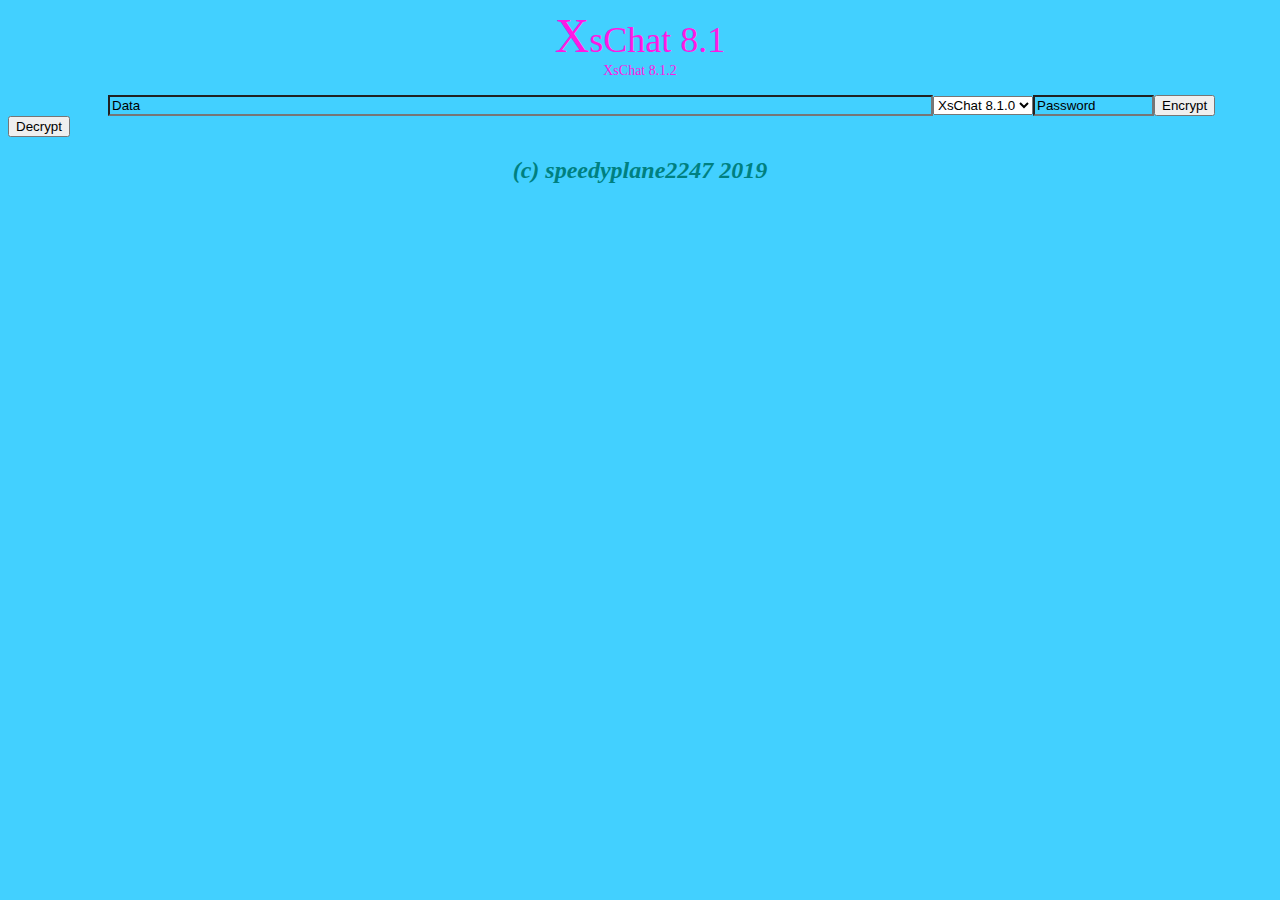
==== src/index.html @ d646b72f "XsChat 8.1.2" ====
<html>
<head>
	<title>XsChat 8</title>
	<script src="index.js"></script>
	<link href="index.css" rel="stylesheet" type="text/css" />
</head>
<body>
<p style="text-align: center;"><span style="font-size:36px;"><span style="font-family:georgia,serif;"><span style="font-size:48px;">X</span>sChat 8.1<br />
<span style="font-size:14px;">XsChat 8.1.2</span></span></span></p>

<p>&nbsp; &nbsp; &nbsp; &nbsp; &nbsp; &nbsp; &nbsp; &nbsp; &nbsp; &nbsp; &nbsp; &nbsp; &nbsp;<span style="font-size:36px;"><span style="font-family:georgia,serif;"><span style="font-size:14px;"><input id="xs_datainput" maxlength="5000" name="xs_chat8" size="100" type="text" value="Data" /></span><select id="xsx" name="xschat8_ver" size="1"><option value="x711">XsChat 7.1.1</option><option value="x712">XsChat 7.1.2</option><option selected="selected" value="x800">XsChat 8.1.0</option></select><input id="xs8_chan" maxlength="12" name="xs_key" size="12" type="text" value="Password" /><button onclick="e(); init(); erun();">Encrypt</button><button onclick="d(); init(); drun();">Decrypt</button></span></span></p>

<h2 style="font-style: italic; text-align: center;"><span style="color:#008080;">(c) speedyplane2247 2019</span></h2>
</body>
</html>
---- src/index.css ----
body {
    background-color: #42d0ff
}
h1 {
    color: #ff19e4
}
p {
    color: #ff19e4
}
input {
    background-color: #42d0ff
}
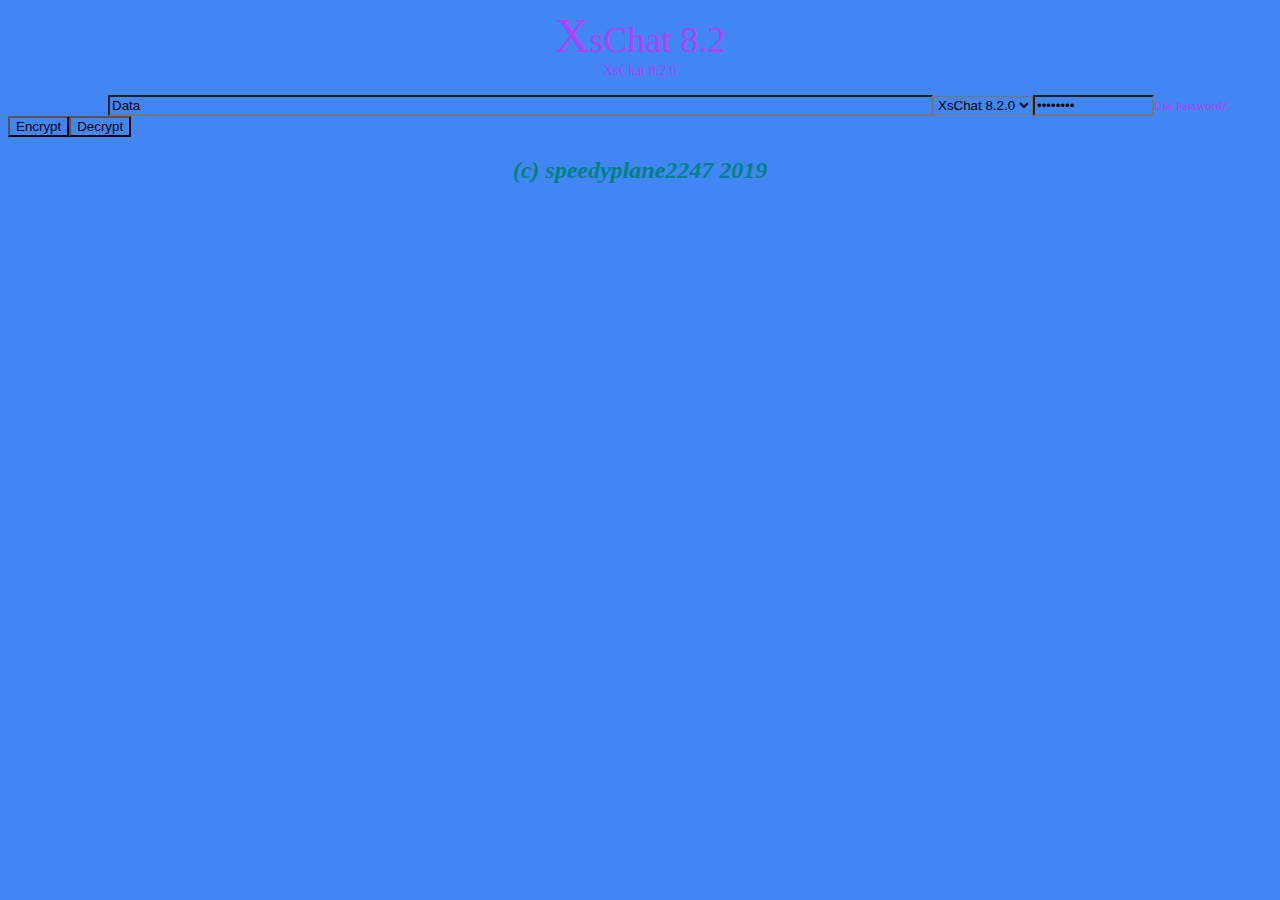
==== commit 6503d3e2: "XsChat 8.2.0" ====
--- a/src/index.html
+++ b/src/index.html
@@ -5,11 +5,11 @@
 	<link href="index.css" rel="stylesheet" type="text/css" />
 </head>
 <body>
-<p style="text-align: center;"><span style="font-size:36px;"><span style="font-family:georgia,serif;"><span style="font-size:48px;">X</span>sChat 8.1<br />
-<span style="font-size:14px;">XsChat 8.1.2</span></span></span></p>
+<p style="text-align: center;"><span style="font-size:36px;"><span style="font-family:georgia,serif;"><span style="font-size:48px;">X</span>sChat 8.2<br />
+<span style="font-size:14px;">XsChat 8.2.0</span></span></span></p>
 
-<p>&nbsp; &nbsp; &nbsp; &nbsp; &nbsp; &nbsp; &nbsp; &nbsp; &nbsp; &nbsp; &nbsp; &nbsp; &nbsp;<span style="font-size:36px;"><span style="font-family:georgia,serif;"><span style="font-size:14px;"><input id="xs_datainput" maxlength="5000" name="xs_chat8" size="100" type="text" value="Data" /></span><select id="xsx" name="xschat8_ver" size="1"><option value="x711">XsChat 7.1.1</option><option value="x712">XsChat 7.1.2</option><option selected="selected" value="x800">XsChat 8.1.0</option></select><input id="xs8_chan" maxlength="12" name="xs_key" size="12" type="text" value="Password" /><button onclick="e(); init(); erun();">Encrypt</button><button onclick="d(); init(); drun();">Decrypt</button></span></span></p>
+<p>&nbsp; &nbsp; &nbsp; &nbsp; &nbsp; &nbsp; &nbsp; &nbsp; &nbsp; &nbsp; &nbsp; &nbsp; &nbsp;<span style="font-size:36px;"><span style="font-family:georgia,serif;"><span style="font-size:14px;"><input id="xs_datainput" maxlength="5000" name="xs_chat8" size="100" type="text" value="Data" /></span><select id="xsx" name="xschat8_ver" size="1"><option value="x711">XsChat 7.1.1</option><option value="x712">XsChat 7.1.2</option><option value="x800">XsChat 8.1.0</option><option selected="selected" value="x820">XsChat 8.2.0</option></select><input id="xs8_chan" maxlength="12" name="xs_key" size="12" type="password" value="Password" /><span style="font-size:12px;">Use Password? </span><button onclick="e(); init(); erun();">Encrypt</button><button onclick="d(); init(); drun();">Decrypt</button></span></span></p>
 
-<h2 style="font-style: italic; text-align: center;"><span style="color:#008080;">(c) speedyplane2247 2019</span></h2>
+<h2 style="font-style: italic; text-align: center;"><span id="xs_text" style="color:#008080;">(c) speedyplane2247 2019</span></h2>
 </body>
 </html>
--- a/src/index.css
+++ b/src/index.css
@@ -1,12 +1,18 @@
 body {
-    background-color: #42d0ff
+    background-color: rgb(66, 134, 244)
 }
 h1 {
-    color: #ff19e4
+    color: rgb(173, 66, 244)
 }
 p {
-    color: #ff19e4
+    color: rgb(173, 66, 244)
 }
 input {
-    background-color: #42d0ff
+    background-color: rgb(66, 134, 244)
+}
+button {
+background-color: rgb(66, 134, 244)
+}
+select {
+background-color: rgb(66, 134, 244)
 }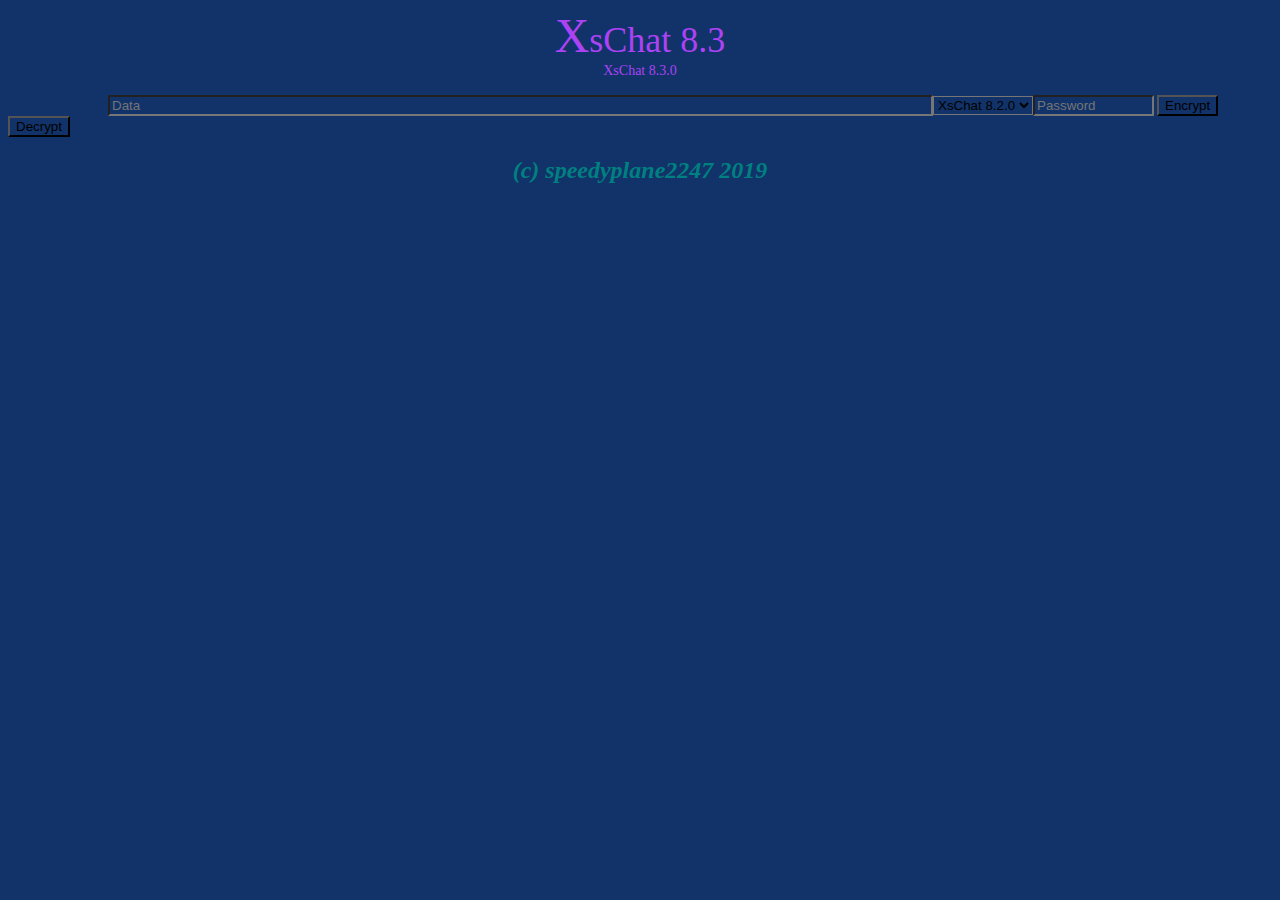
==== commit 0e228537: "XsChat 8.3" ====
--- a/src/index.html
+++ b/src/index.html
@@ -5,10 +5,10 @@
 	<link href="index.css" rel="stylesheet" type="text/css" />
 </head>
 <body>
-<p style="text-align: center;"><span style="font-size:36px;"><span style="font-family:georgia,serif;"><span style="font-size:48px;">X</span>sChat 8.2<br />
-<span style="font-size:14px;">XsChat 8.2.0</span></span></span></p>
+<p style="text-align: center;"><span style="font-size:36px;"><span style="font-family:georgia,serif;"><span style="font-size:48px;">X</span>sChat 8.3<br />
+<span style="font-size:14px;">XsChat 8.3.0</span></span></span></p>
 
-<p>&nbsp; &nbsp; &nbsp; &nbsp; &nbsp; &nbsp; &nbsp; &nbsp; &nbsp; &nbsp; &nbsp; &nbsp; &nbsp;<span style="font-size:36px;"><span style="font-family:georgia,serif;"><span style="font-size:14px;"><input id="xs_datainput" maxlength="5000" name="xs_chat8" size="100" type="text" value="Data" /></span><select id="xsx" name="xschat8_ver" size="1"><option value="x711">XsChat 7.1.1</option><option value="x712">XsChat 7.1.2</option><option value="x800">XsChat 8.1.0</option><option selected="selected" value="x820">XsChat 8.2.0</option></select><input id="xs8_chan" maxlength="12" name="xs_key" size="12" type="password" value="Password" /><span style="font-size:12px;">Use Password? </span><button onclick="e(); init(); erun();">Encrypt</button><button onclick="d(); init(); drun();">Decrypt</button></span></span></p>
+<p>&nbsp; &nbsp; &nbsp; &nbsp; &nbsp; &nbsp; &nbsp; &nbsp; &nbsp; &nbsp; &nbsp; &nbsp; &nbsp;<span style="font-size:36px;"><span style="font-family:georgia,serif;"><span style="font-size:14px;"><input id="xs_datainput" maxlength="5000" name="xs_chat8" size="100" type="text" placeholder="Data" /></span><select id="xsx" name="xschat8_ver" size="1"><option value="x711">XsChat 7.1.1</option><option value="x712">XsChat 7.1.2</option><option value="x800">XsChat 8.1.0</option><option selected="selected" value="x820">XsChat 8.2.0</option></select><input id="xs8_chan" maxlength="12" name="xs_key" size="12" type="password" placeholder="Password" /><span style="font-size:12px;"> </span><button onclick="e(); init(); erun();">Encrypt</button><button onclick="d(); init(); drun();">Decrypt</button></span></span></p>
 
 <h2 style="font-style: italic; text-align: center;"><span id="xs_text" style="color:#008080;">(c) speedyplane2247 2019</span></h2>
 </body>
--- a/src/index.css
+++ b/src/index.css
@@ -1,5 +1,5 @@
 body {
-    background-color: rgb(66, 134, 244)
+    background-color: rgb(17, 51, 105)
 }
 h1 {
     color: rgb(173, 66, 244)
@@ -8,11 +8,11 @@
     color: rgb(173, 66, 244)
 }
 input {
-    background-color: rgb(66, 134, 244)
+    background-color: rgb(17, 51, 105)
 }
 button {
-background-color: rgb(66, 134, 244)
+background-color: rgb(17, 51, 105)
 }
 select {
-background-color: rgb(66, 134, 244)
+background-color: rgb(17, 51, 105)
 }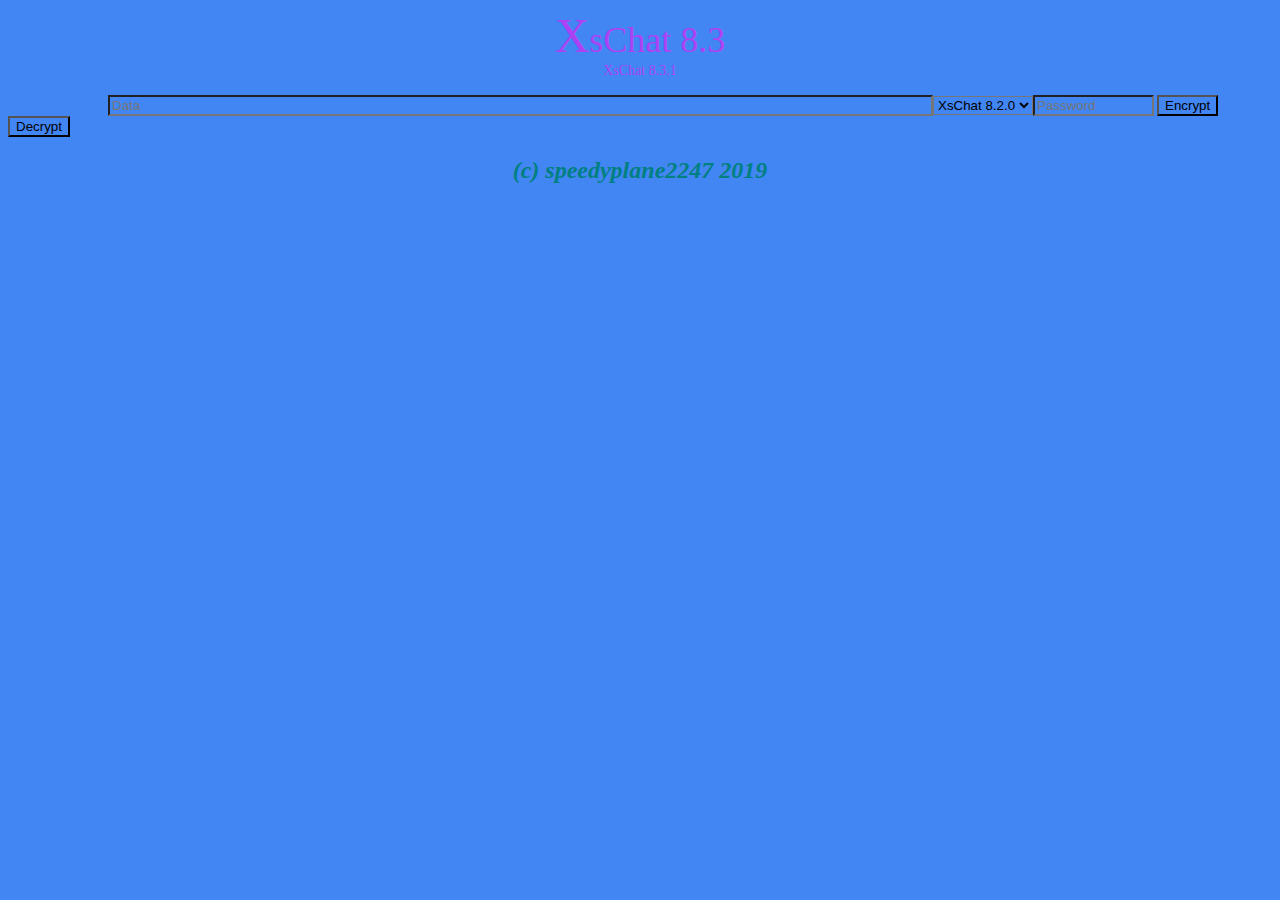
==== commit 2310eb95: "XsChat 8.3.1" ====
--- a/src/index.html
+++ b/src/index.html
@@ -6,7 +6,7 @@
 </head>
 <body>
 <p style="text-align: center;"><span style="font-size:36px;"><span style="font-family:georgia,serif;"><span style="font-size:48px;">X</span>sChat 8.3<br />
-<span style="font-size:14px;">XsChat 8.3.0</span></span></span></p>
+<span style="font-size:14px;">XsChat 8.3.1</span></span></span></p>
 
 <p>&nbsp; &nbsp; &nbsp; &nbsp; &nbsp; &nbsp; &nbsp; &nbsp; &nbsp; &nbsp; &nbsp; &nbsp; &nbsp;<span style="font-size:36px;"><span style="font-family:georgia,serif;"><span style="font-size:14px;"><input id="xs_datainput" maxlength="5000" name="xs_chat8" size="100" type="text" placeholder="Data" /></span><select id="xsx" name="xschat8_ver" size="1"><option value="x711">XsChat 7.1.1</option><option value="x712">XsChat 7.1.2</option><option value="x800">XsChat 8.1.0</option><option selected="selected" value="x820">XsChat 8.2.0</option></select><input id="xs8_chan" maxlength="12" name="xs_key" size="12" type="password" placeholder="Password" /><span style="font-size:12px;"> </span><button onclick="e(); init(); erun();">Encrypt</button><button onclick="d(); init(); drun();">Decrypt</button></span></span></p>
 
--- a/src/index.css
+++ b/src/index.css
@@ -1,5 +1,5 @@
 body {
-    background-color: rgb(17, 51, 105)
+    background-color: rgb(66, 134, 244)
 }
 h1 {
     color: rgb(173, 66, 244)
@@ -8,11 +8,11 @@
     color: rgb(173, 66, 244)
 }
 input {
-    background-color: rgb(17, 51, 105)
+    background-color: rgb(66, 134, 244)
 }
 button {
-background-color: rgb(17, 51, 105)
+background-color: rgb(66, 134, 244)
 }
 select {
-background-color: rgb(17, 51, 105)
+background-color: rgb(66, 134, 244)
 }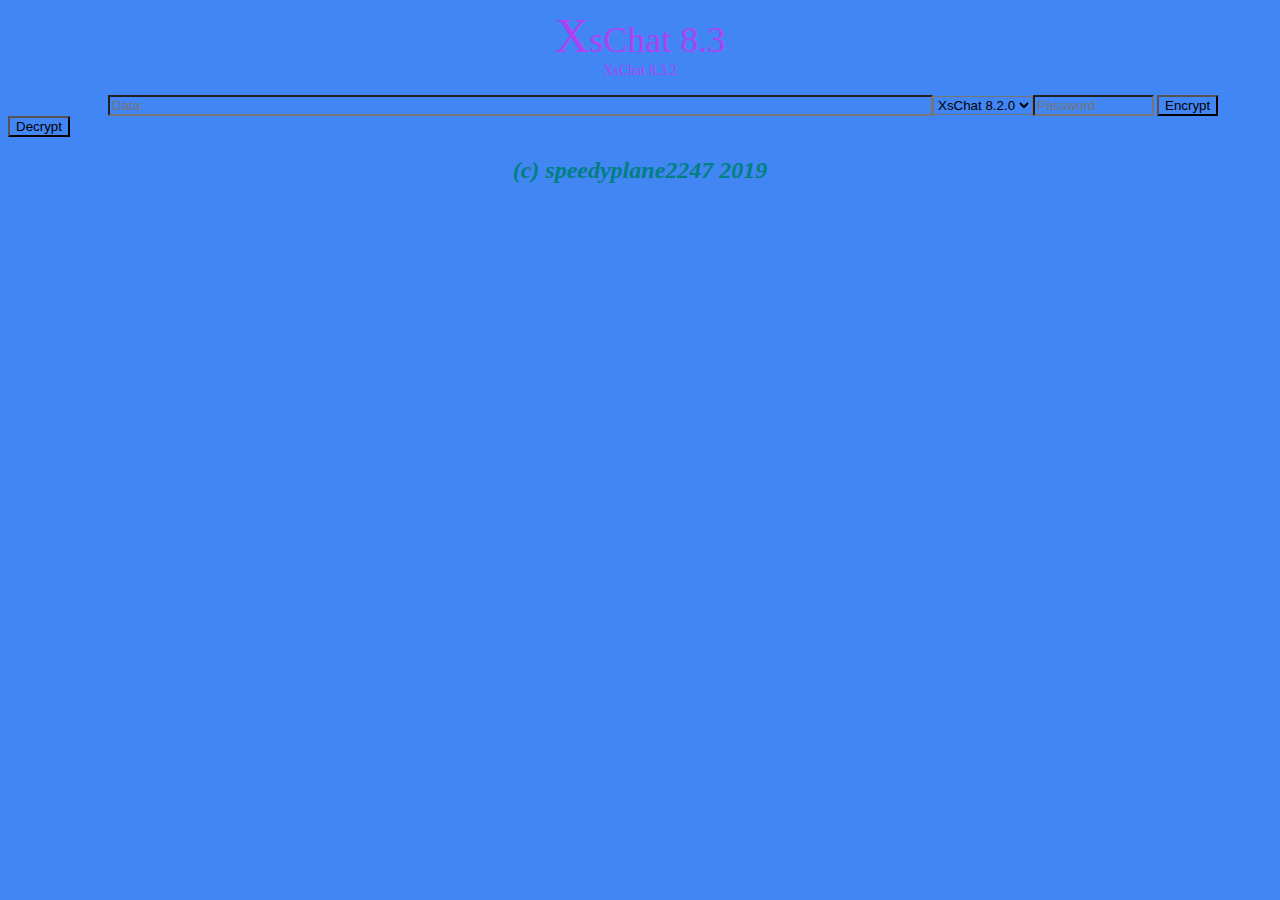
==== commit 37e3da03: "XsChat 8.3.2" ====
--- a/src/index.html
+++ b/src/index.html
@@ -6,7 +6,7 @@
 </head>
 <body>
 <p style="text-align: center;"><span style="font-size:36px;"><span style="font-family:georgia,serif;"><span style="font-size:48px;">X</span>sChat 8.3<br />
-<span style="font-size:14px;">XsChat 8.3.1</span></span></span></p>
+<span style="font-size:14px;">XsChat 8.3.2</span></span></span></p>
 
 <p>&nbsp; &nbsp; &nbsp; &nbsp; &nbsp; &nbsp; &nbsp; &nbsp; &nbsp; &nbsp; &nbsp; &nbsp; &nbsp;<span style="font-size:36px;"><span style="font-family:georgia,serif;"><span style="font-size:14px;"><input id="xs_datainput" maxlength="5000" name="xs_chat8" size="100" type="text" placeholder="Data" /></span><select id="xsx" name="xschat8_ver" size="1"><option value="x711">XsChat 7.1.1</option><option value="x712">XsChat 7.1.2</option><option value="x800">XsChat 8.1.0</option><option selected="selected" value="x820">XsChat 8.2.0</option></select><input id="xs8_chan" maxlength="12" name="xs_key" size="12" type="password" placeholder="Password" /><span style="font-size:12px;"> </span><button onclick="e(); init(); erun();">Encrypt</button><button onclick="d(); init(); drun();">Decrypt</button></span></span></p>
 
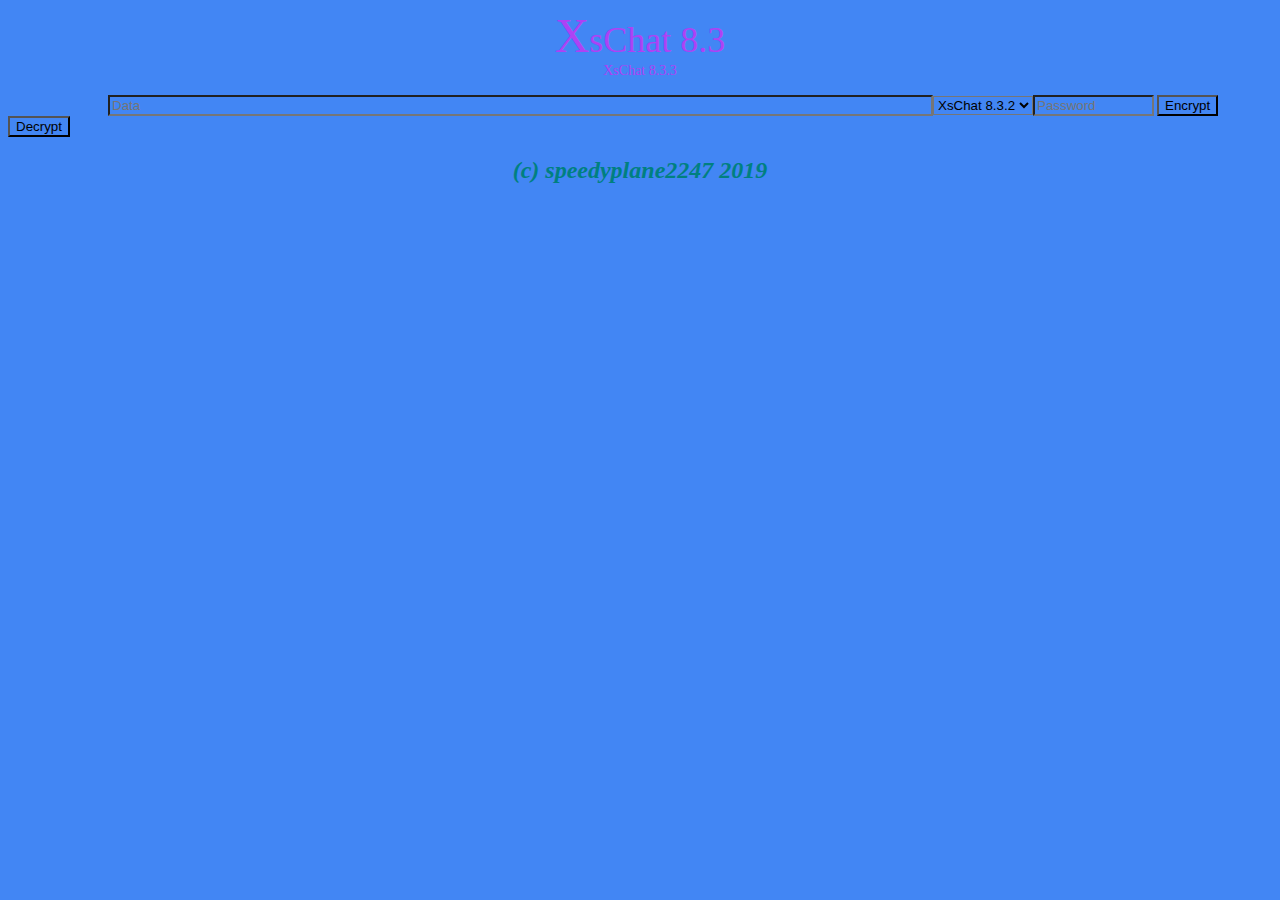
==== commit a4a21ff5: "XsChat 8.3.3" ====
--- a/src/index.html
+++ b/src/index.html
@@ -6,9 +6,9 @@
 </head>
 <body>
 <p style="text-align: center;"><span style="font-size:36px;"><span style="font-family:georgia,serif;"><span style="font-size:48px;">X</span>sChat 8.3<br />
-<span style="font-size:14px;">XsChat 8.3.2</span></span></span></p>
+<span style="font-size:14px;">XsChat 8.3.3</span></span></span></p>
 
-<p>&nbsp; &nbsp; &nbsp; &nbsp; &nbsp; &nbsp; &nbsp; &nbsp; &nbsp; &nbsp; &nbsp; &nbsp; &nbsp;<span style="font-size:36px;"><span style="font-family:georgia,serif;"><span style="font-size:14px;"><input id="xs_datainput" maxlength="5000" name="xs_chat8" size="100" type="text" placeholder="Data" /></span><select id="xsx" name="xschat8_ver" size="1"><option value="x711">XsChat 7.1.1</option><option value="x712">XsChat 7.1.2</option><option value="x800">XsChat 8.1.0</option><option selected="selected" value="x820">XsChat 8.2.0</option></select><input id="xs8_chan" maxlength="12" name="xs_key" size="12" type="password" placeholder="Password" /><span style="font-size:12px;"> </span><button onclick="e(); init(); erun();">Encrypt</button><button onclick="d(); init(); drun();">Decrypt</button></span></span></p>
+<p>&nbsp; &nbsp; &nbsp; &nbsp; &nbsp; &nbsp; &nbsp; &nbsp; &nbsp; &nbsp; &nbsp; &nbsp; &nbsp;<span style="font-size:36px;"><span style="font-family:georgia,serif;"><span style="font-size:14px;"><input id="xs_datainput" maxlength="5000" name="xs_chat8" placeholder="Data" size="100" type="text" /></span><select id="xsx" name="xschat8_ver" size="1"><option value="x711">XsChat 7.1.1</option><option value="x712">XsChat 7.1.2</option><option value="x800">XsChat 8.1.0</option><option value="x820">XsChat 8.2.0</option><option selected="selected" value="x832">XsChat 8.3.2</option></select><input id="xs8_chan" maxlength="12" name="xs_key" placeholder="Password" size="12" type="password" /><span style="font-size:12px;"> </span><button onclick="e(); init(); erun();">Encrypt</button><button onclick="d(); init(); drun();">Decrypt</button></span></span></p>
 
 <h2 style="font-style: italic; text-align: center;"><span id="xs_text" style="color:#008080;">(c) speedyplane2247 2019</span></h2>
 </body>
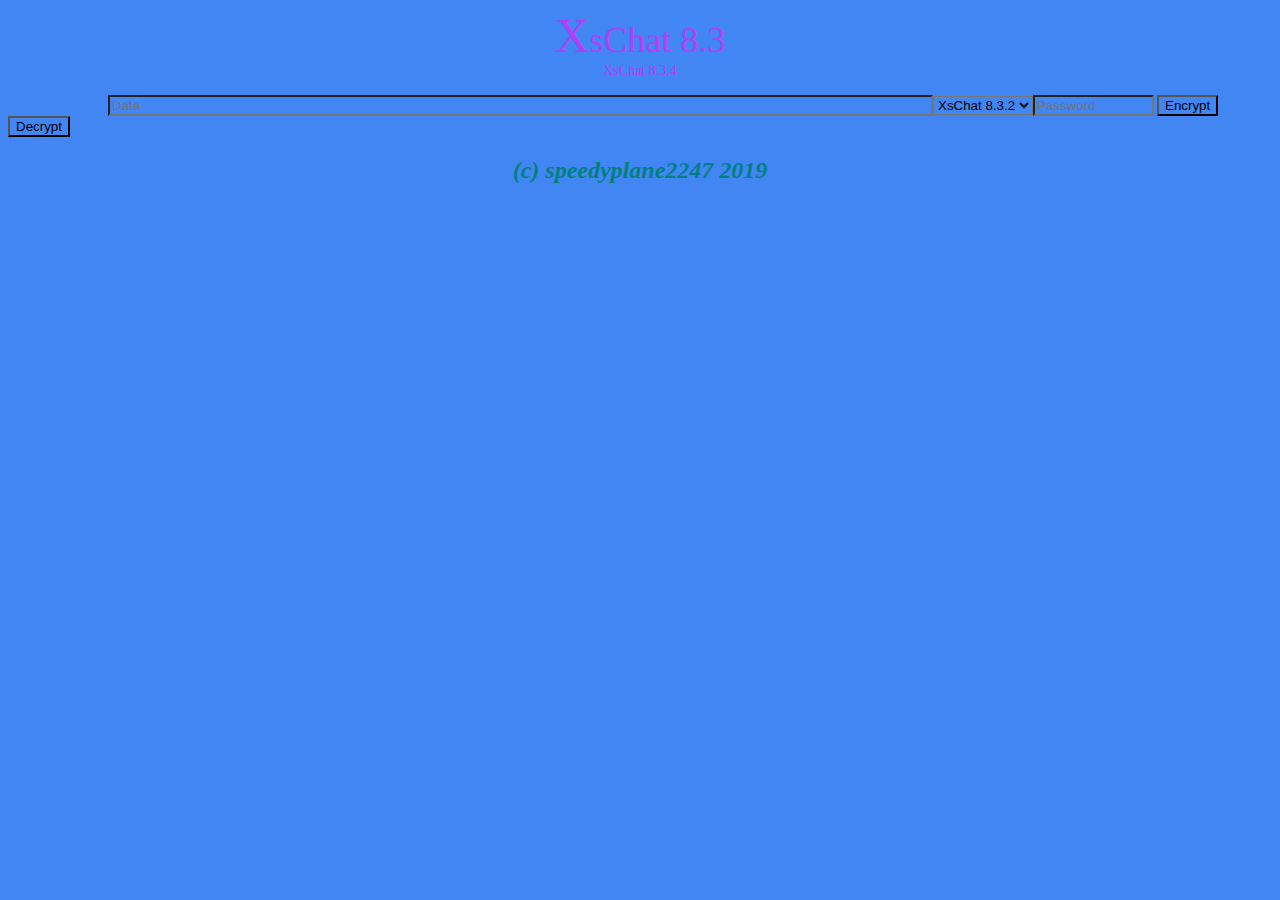
==== commit f3b5bf1e: "XsChat 8.3.4" ====
--- a/src/index.html
+++ b/src/index.html
@@ -6,7 +6,7 @@
 </head>
 <body>
 <p style="text-align: center;"><span style="font-size:36px;"><span style="font-family:georgia,serif;"><span style="font-size:48px;">X</span>sChat 8.3<br />
-<span style="font-size:14px;">XsChat 8.3.3</span></span></span></p>
+<span style="font-size:14px;">XsChat 8.3.4</span></span></span></p>
 
 <p>&nbsp; &nbsp; &nbsp; &nbsp; &nbsp; &nbsp; &nbsp; &nbsp; &nbsp; &nbsp; &nbsp; &nbsp; &nbsp;<span style="font-size:36px;"><span style="font-family:georgia,serif;"><span style="font-size:14px;"><input id="xs_datainput" maxlength="5000" name="xs_chat8" placeholder="Data" size="100" type="text" /></span><select id="xsx" name="xschat8_ver" size="1"><option value="x711">XsChat 7.1.1</option><option value="x712">XsChat 7.1.2</option><option value="x800">XsChat 8.1.0</option><option value="x820">XsChat 8.2.0</option><option selected="selected" value="x832">XsChat 8.3.2</option></select><input id="xs8_chan" maxlength="12" name="xs_key" placeholder="Password" size="12" type="password" /><span style="font-size:12px;"> </span><button onclick="e(); init(); erun();">Encrypt</button><button onclick="d(); init(); drun();">Decrypt</button></span></span></p>
 
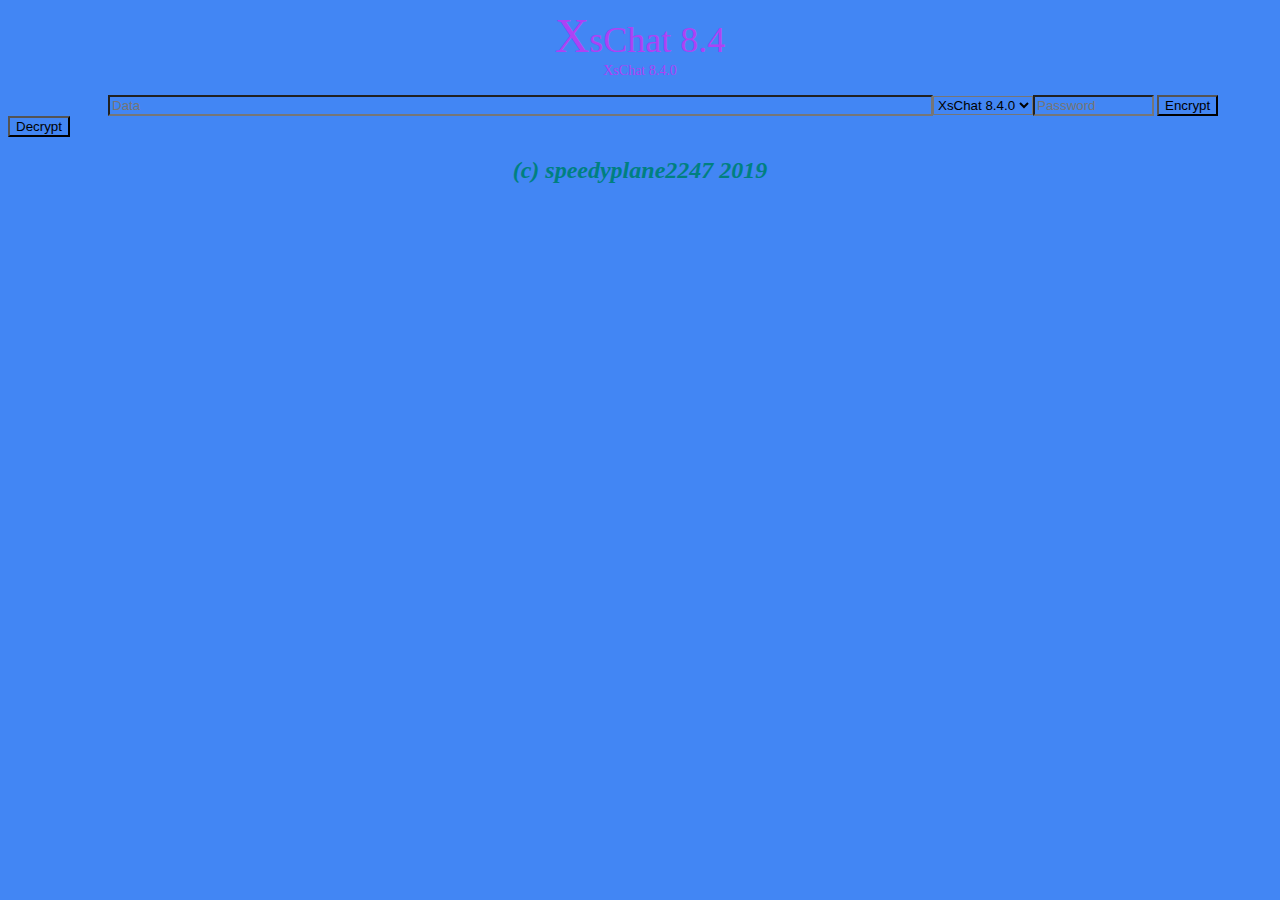
==== commit 4b08398a: "XsChat 8.4" ====
--- a/src/index.html
+++ b/src/index.html
@@ -5,10 +5,10 @@
 	<link href="index.css" rel="stylesheet" type="text/css" />
 </head>
 <body>
-<p style="text-align: center;"><span style="font-size:36px;"><span style="font-family:georgia,serif;"><span style="font-size:48px;">X</span>sChat 8.3<br />
-<span style="font-size:14px;">XsChat 8.3.4</span></span></span></p>
+<p style="text-align: center;"><span style="font-size:36px;"><span style="font-family:georgia,serif;"><span style="font-size:48px;">X</span>sChat 8.4<br />
+<span style="font-size:14px;">XsChat 8.4.0</span></span></span></p>
 
-<p>&nbsp; &nbsp; &nbsp; &nbsp; &nbsp; &nbsp; &nbsp; &nbsp; &nbsp; &nbsp; &nbsp; &nbsp; &nbsp;<span style="font-size:36px;"><span style="font-family:georgia,serif;"><span style="font-size:14px;"><input id="xs_datainput" maxlength="5000" name="xs_chat8" placeholder="Data" size="100" type="text" /></span><select id="xsx" name="xschat8_ver" size="1"><option value="x711">XsChat 7.1.1</option><option value="x712">XsChat 7.1.2</option><option value="x800">XsChat 8.1.0</option><option value="x820">XsChat 8.2.0</option><option selected="selected" value="x832">XsChat 8.3.2</option></select><input id="xs8_chan" maxlength="12" name="xs_key" placeholder="Password" size="12" type="password" /><span style="font-size:12px;"> </span><button onclick="e(); init(); erun();">Encrypt</button><button onclick="d(); init(); drun();">Decrypt</button></span></span></p>
+<p>&nbsp; &nbsp; &nbsp; &nbsp; &nbsp; &nbsp; &nbsp; &nbsp; &nbsp; &nbsp; &nbsp; &nbsp; &nbsp;<span style="font-size:36px;"><span style="font-family:georgia,serif;"><span style="font-size:14px;"><input id="xs_datainput" maxlength="5000" name="xs_chat8" placeholder="Data" size="100" type="text" /></span><select id="xsx" name="xschat8_ver" size="1"><option value="x711">XsChat 7.1.1</option><option value="x712">XsChat 7.1.2</option><option value="x800">XsChat 8.1.0</option><option value="x820">XsChat 8.2.0</option><option value="x832">XsChat 8.3.2</option><option selected="selected" value="x840">XsChat 8.4.0</option></select><input id="xs8_chan" maxlength="12" name="xs_key" placeholder="Password" size="12" type="password" /><span style="font-size:12px;"> </span><button onclick="e(); init(); erun();">Encrypt</button><button onclick="d(); init(); drun();">Decrypt</button></span></span></p>
 
 <h2 style="font-style: italic; text-align: center;"><span id="xs_text" style="color:#008080;">(c) speedyplane2247 2019</span></h2>
 </body>
